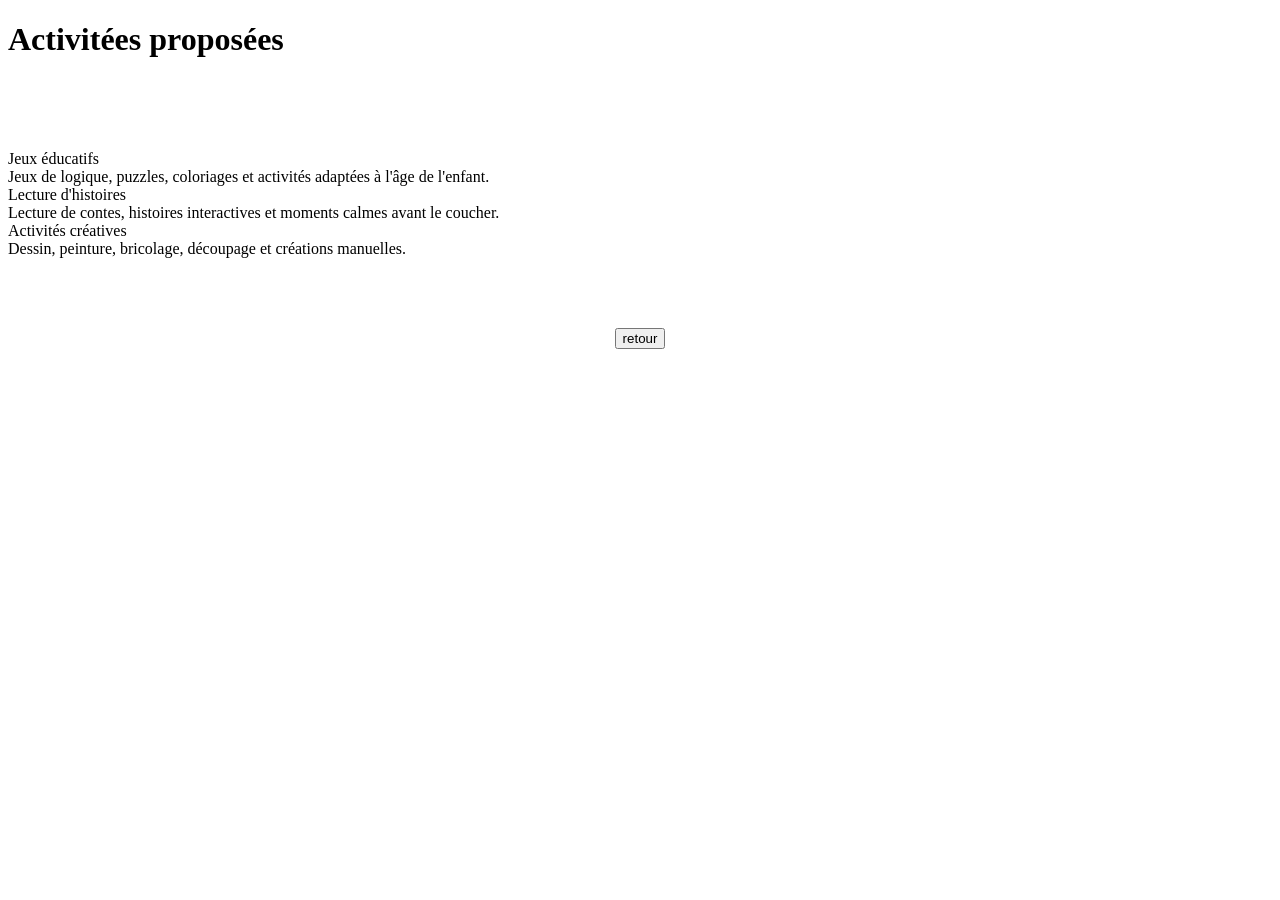
==== activitéesproposées.html @ b8dbf80c "Add proposed activities for babysitting in HTML This file contains proposed activities for babysitti" ====
<!DOCTYPE html>
<html>
  <head>
    <title>Baby sitting acctivitées proposées</title>
	<link rel="stylesheet" href="../styles/feuille3.css">
  </head>
  <body>
  <h1>Activitées proposées</h1>
  
  </br>
  </br>
  </br>
  
  <p>
	<div class="activite">
    Jeux éducatifs
    <div class="description">
        Jeux de logique, puzzles, coloriages et activités adaptées à l'âge de l'enfant.
    </div>
</div>

<div class="activite">
    Lecture d'histoires
    <div class="description">
        Lecture de contes, histoires interactives et moments calmes avant le coucher.
    </div>
</div>

<div class="activite">
    Activités créatives
    <div class="description">
        Dessin, peinture, bricolage, découpage et créations manuelles.
    </div>
</div>

</p>
	</br>
	</br>
	</br>
<center><a href="page d'accueil.html"> <button class="bouton"> retour</button></a>
	</body>
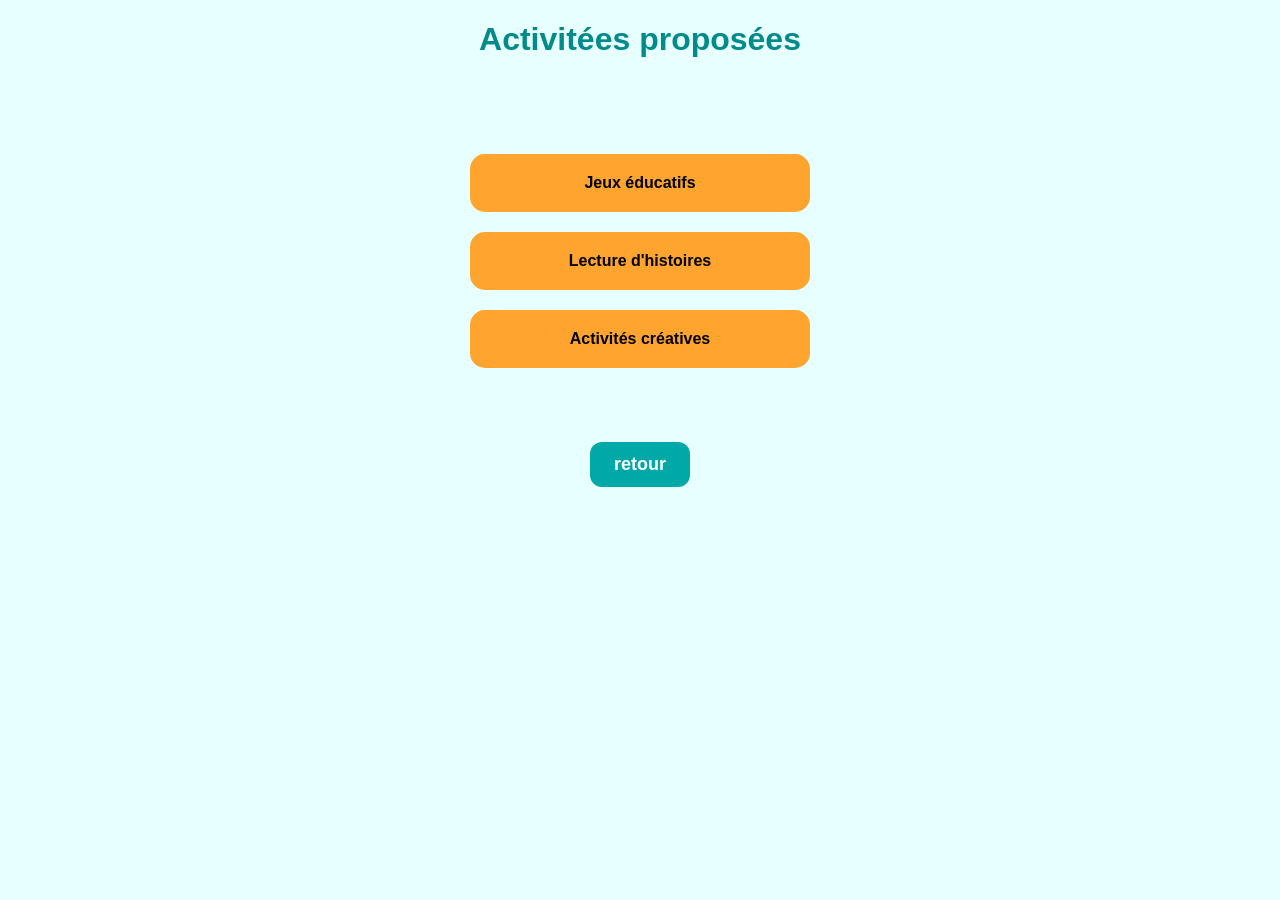
==== commit be93281d: "Fix stylesheet link in activitéesproposées.html" ====
--- a/activitéesproposées.html
+++ b/activitéesproposées.html
@@ -3,7 +3,7 @@
 <html>
   <head>
     <title>Baby sitting acctivitées proposées</title>
-	<link rel="stylesheet" href="../styles/feuille3.css">
+	<link rel="stylesheet" href="feuille3.css">
   </head>
   <body>
   <h1>Activitées proposées</h1>
@@ -38,5 +38,5 @@
 	</br>
 	</br>
 	</br>
-<center><a href="page d'accueil.html"> <button class="bouton"> retour</button></a>
+<center><a href="index.html"> <button class="bouton"> retour</button></a>
 	</body>
--- a/feuille3.css
+++ b/feuille3.css
@@ -0,0 +1,100 @@
+body {
+    background-color: #e8ffff;
+    color: black;
+    font-family: Arial, sans-serif;
+}
+
+h1 {
+    text-align: center;
+    color: #008b8b;
+}
+
+.activite {
+    width: 300px;
+    margin: 20px auto;
+    padding: 20px;
+    background-color: #FFA42E;
+    border-radius: 15px;
+    text-align: center;
+    font-weight: bold;
+	transition: background-color 0.3s;
+}
+.activite:hover {
+    background-color: #FF9000;
+}
+
+button {
+    background-color: #00a8a8;
+    color: white;
+    border: none;
+    border-radius: 12px;
+    padding: 12px 24px;
+    font-size: 18px;
+    font-weight: bold;
+    cursor: pointer;
+    transition: background-color 0.3s;
+}
+
+button:hover {
+    background-color: #007575;
+}
+
+.activite {
+    width: 300px;
+    margin: 20px auto;
+    padding: 20px;
+    background-color: #FFA42E;
+    border-radius: 15px;
+    text-align: center;
+    font-weight: bold;
+    position: relative;
+    cursor: pointer;
+	transition: background-color 0.3s;
+}
+
+.description {
+    display: none;
+    position: absolute;
+    top: 100%;
+    left: 0;
+    width: 100%;
+    margin-top: 10px;
+    padding: 15px;
+    background-color: white;
+    border: 2px solid #FFA42E;
+    border-radius: 10px;
+    box-sizing: border-box;
+    font-weight: normal;
+    z-index: 100;
+	transition: background-color 0.3s;
+}
+
+.activite:hover .description {
+    display: block;
+}
+
+
+
+table {
+    width: 70%;
+    margin: auto;
+    border-collapse: collapse;
+	border-spacing: 0;
+    background-color: white; /* même couleur que la page */
+    border: 3px solid orange;
+	border-radius: 25 px;
+	overflow: hidden;
+}
+
+th {
+    border: 2px solid orange;
+    padding: 12px;
+    background-color: #e8ffff;
+    color: #008b8b;
+}
+
+td {
+    border: 2px solid orange;
+    padding: 12px;
+    background-color: #e8ffff;
+}
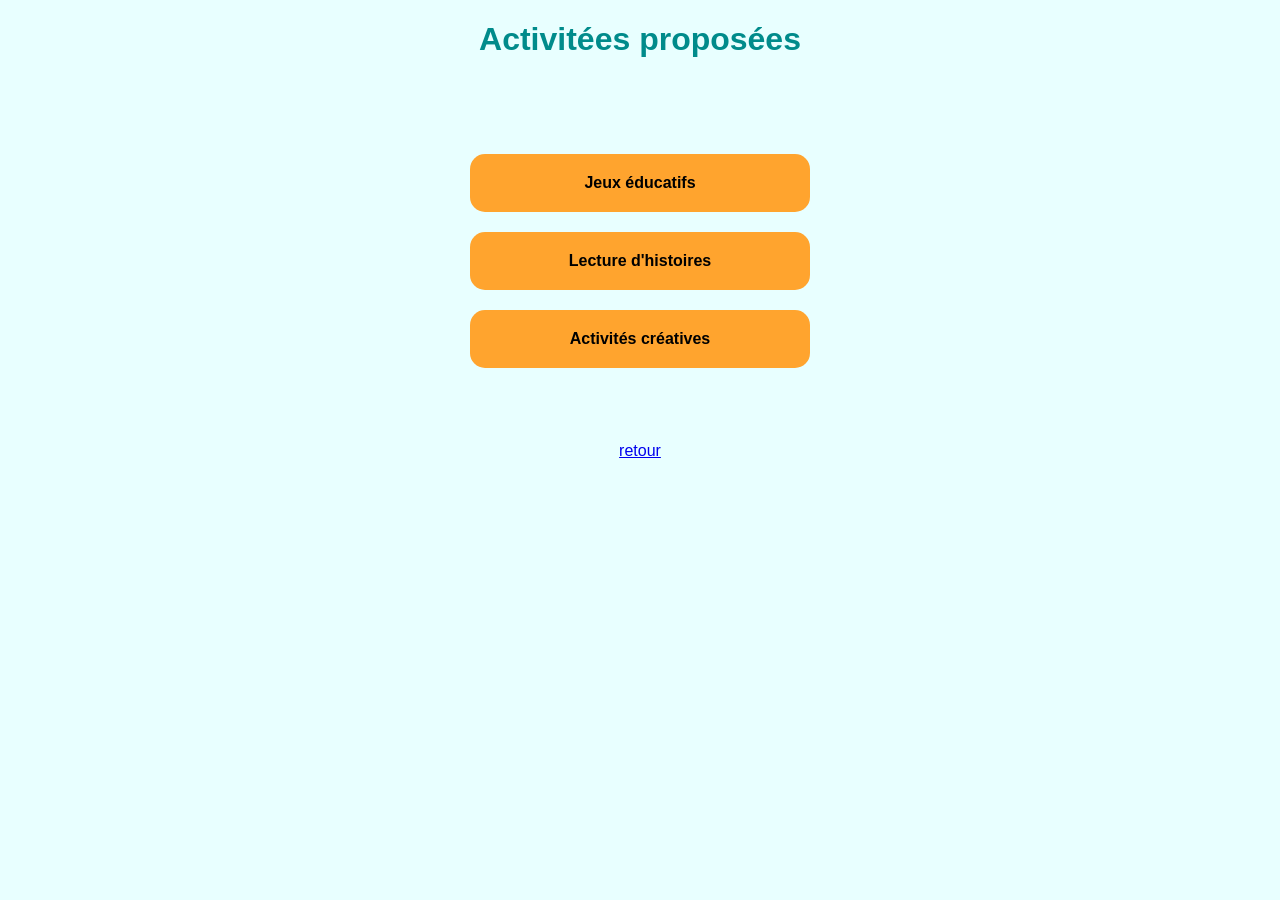
==== commit c01362a4: "Fix button markup for return link" ====
--- a/activitéesproposées.html
+++ b/activitéesproposées.html
@@ -38,5 +38,5 @@
 	</br>
 	</br>
 	</br>
-<center><a href="index.html"> <button class="bouton"> retour</button></a>
+<center><a href="index.html" class="bouton">retour</a>
 	</body>
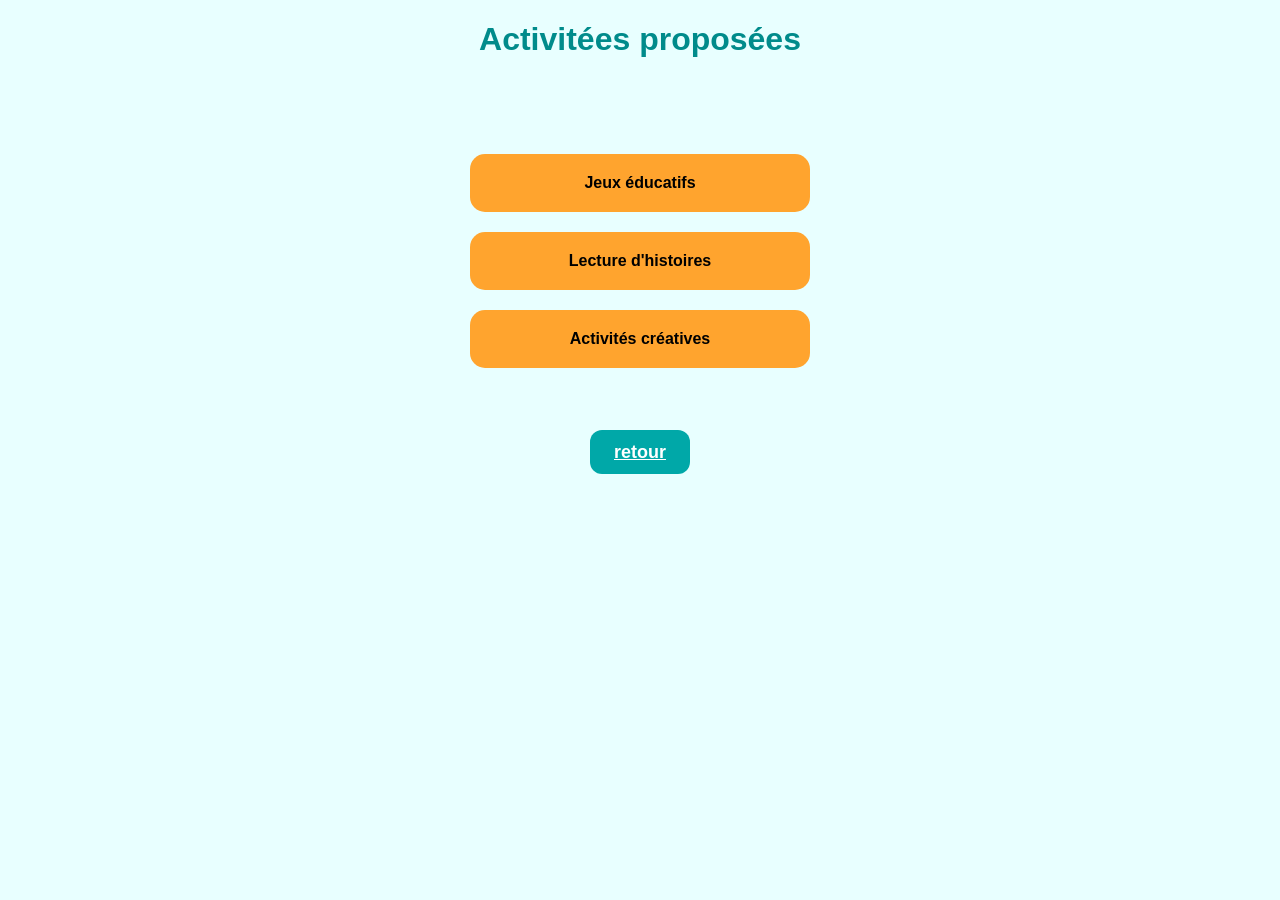
==== commit 2c3cf635: "Fix button class name in activitéesproposées.html" ====
--- a/activitéesproposées.html
+++ b/activitéesproposées.html
@@ -38,5 +38,5 @@
 	</br>
 	</br>
 	</br>
-<center><a href="index.html" class="bouton">retour</a>
+<center><a href="index.html" class="button">retour</a>
 	</body>
--- a/feuille3.css
+++ b/feuille3.css
@@ -23,7 +23,7 @@
     background-color: #FF9000;
 }
 
-button {
+.button {
     background-color: #00a8a8;
     color: white;
     border: none;
@@ -35,7 +35,7 @@
     transition: background-color 0.3s;
 }
 
-button:hover {
+.button:hover {
     background-color: #007575;
 }
 
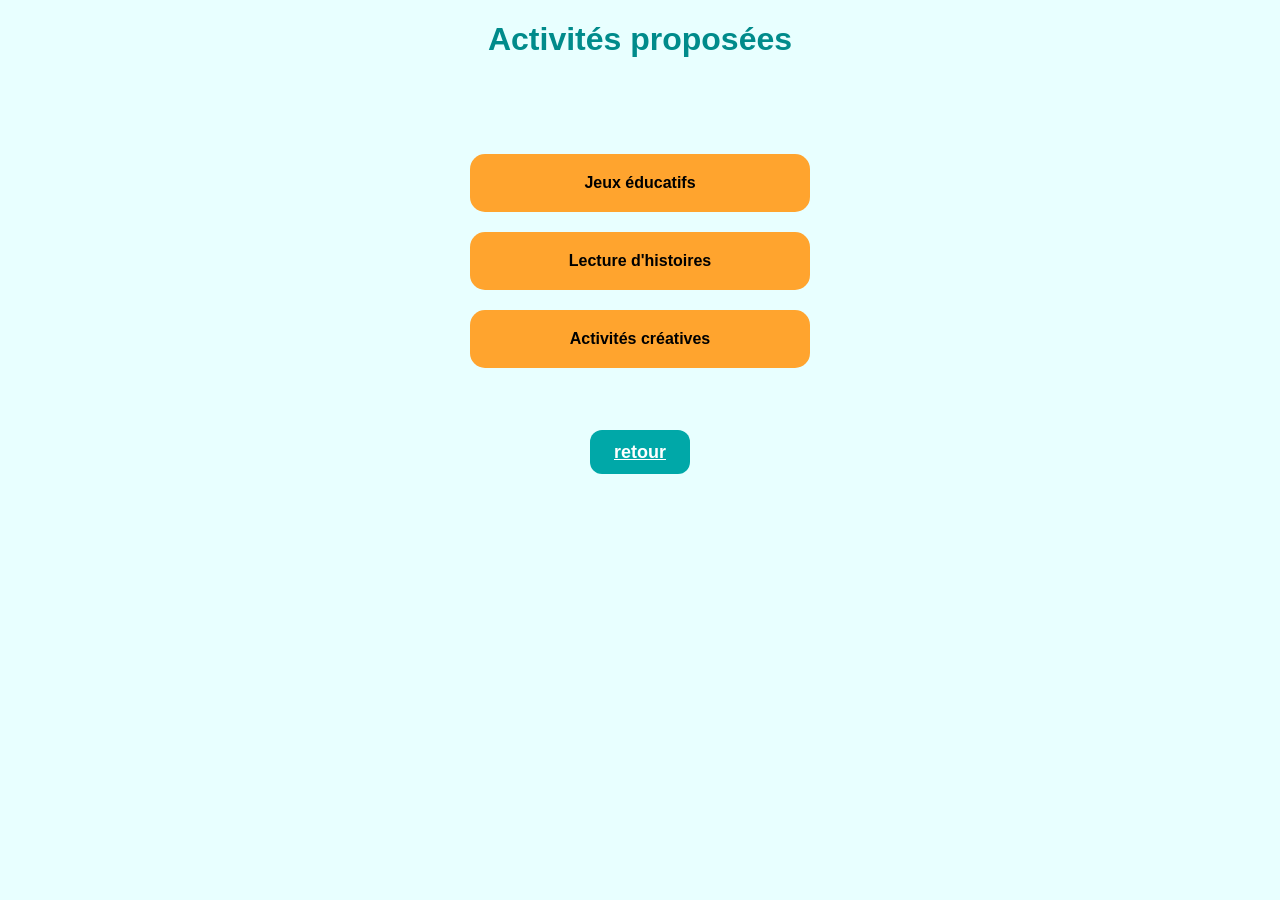
==== commit d4f3f9c6: "Fix spelling of 'activités' in HTML file" ====
--- a/activitéesproposées.html
+++ b/activitéesproposées.html
@@ -2,11 +2,11 @@
   <!DOCTYPE html>
 <html>
   <head>
-    <title>Baby sitting acctivitées proposées</title>
+    <title>Baby sitting activités proposées</title>
 	<link rel="stylesheet" href="feuille3.css">
   </head>
   <body>
-  <h1>Activitées proposées</h1>
+  <h1>Activités proposées</h1>
   
   </br>
   </br>
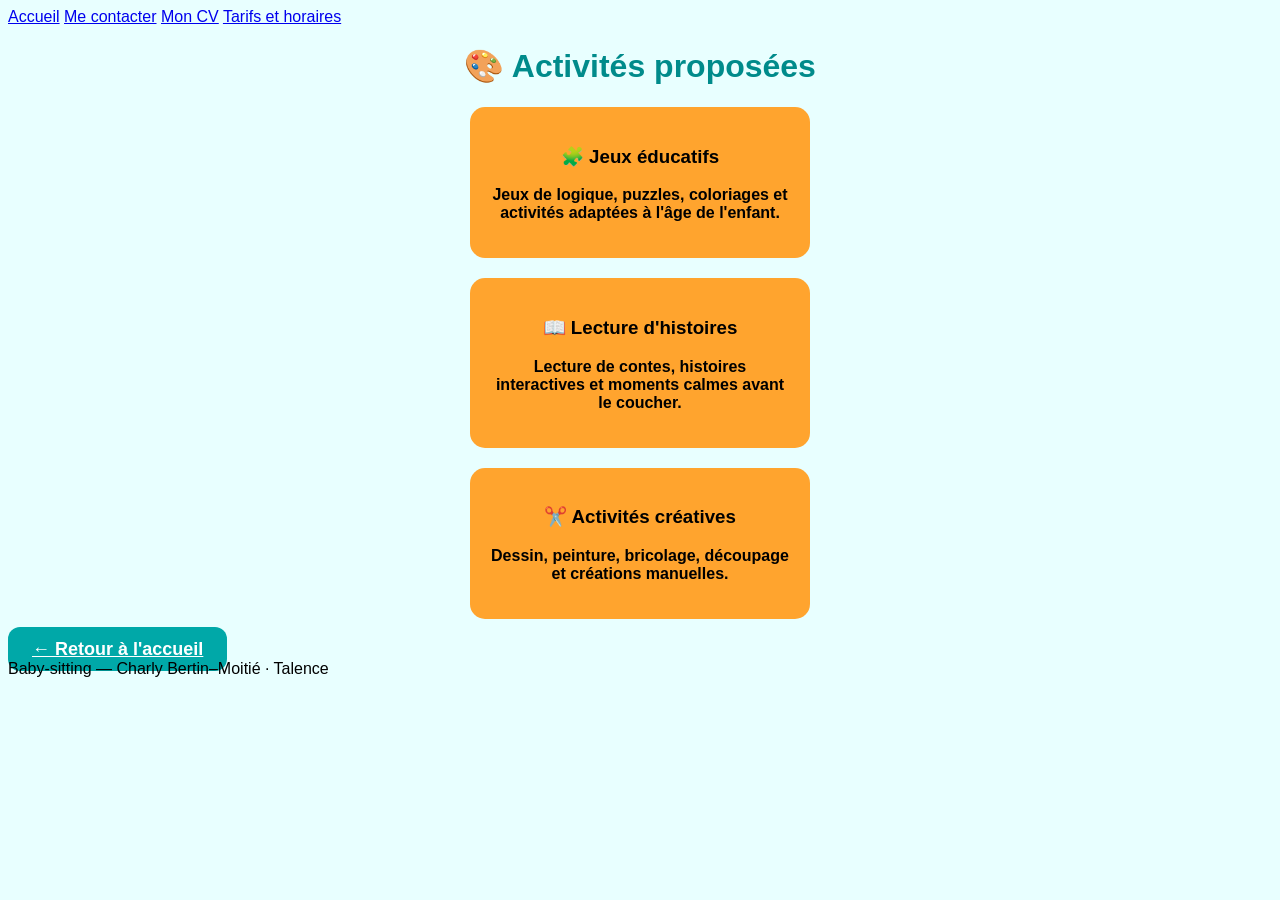
==== commit a273ffd1: "Refactor activitéesproposées.html with new layout Updated the HTML structure and added navigation li" ====
--- a/activitéesproposées.html
+++ b/activitéesproposées.html
@@ -1,42 +1,46 @@
-
-  <!DOCTYPE html>
-<html>
+<!DOCTYPE html>
+<html lang="fr">
   <head>
     <title>Baby sitting activités proposées</title>
-	<link rel="stylesheet" href="feuille3.css">
+    <link rel="stylesheet" href="feuille3.css">
+    <meta charset="UTF-8">
+    <meta name="viewport" content="width=device-width, initial-scale=1.0">
   </head>
   <body>
-  <h1>Activités proposées</h1>
-  
-  </br>
-  </br>
-  </br>
-  
-  <p>
-	<div class="activite">
-    Jeux éducatifs
-    <div class="description">
-        Jeux de logique, puzzles, coloriages et activités adaptées à l'âge de l'enfant.
-    </div>
-</div>
 
-<div class="activite">
-    Lecture d'histoires
-    <div class="description">
-        Lecture de contes, histoires interactives et moments calmes avant le coucher.
-    </div>
-</div>
+    <nav>
+      <a class="nav-link" href="index.html">Accueil</a>
+      <a class="nav-link" href="mecontacter.html">Me contacter</a>
+      <a class="nav-link" href="CV.html">Mon CV</a>
+      <a class="nav-link" href="tarifsethoraires.html">Tarifs et horaires</a>
+    </nav>
 
-<div class="activite">
-    Activités créatives
-    <div class="description">
-        Dessin, peinture, bricolage, découpage et créations manuelles.
-    </div>
-</div>
+    <main>
+      <h1>🎨 Activités proposées</h1>
 
-</p>
-	</br>
-	</br>
-	</br>
-<center><a href="index.html" class="button">retour</a>
-	</body>
+      <div class="activities">
+        <div class="activite">
+          <h3>🧩 Jeux éducatifs</h3>
+          <p>Jeux de logique, puzzles, coloriages et activités adaptées à l'âge de l'enfant.</p>
+        </div>
+
+        <div class="activite">
+          <h3>📖 Lecture d'histoires</h3>
+          <p>Lecture de contes, histoires interactives et moments calmes avant le coucher.</p>
+        </div>
+
+        <div class="activite">
+          <h3>✂️ Activités créatives</h3>
+          <p>Dessin, peinture, bricolage, découpage et créations manuelles.</p>
+        </div>
+      </div>
+
+      <a href="index.html" class="button">← Retour à l'accueil</a>
+    </main>
+
+    <footer>
+      Baby-sitting — Charly Bertin–Moitié · Talence
+    </footer>
+
+  </body>
+</html>
--- a/feuille3.css
+++ b/feuille3.css
@@ -98,3 +98,18 @@
     padding: 12px;
     background-color: #e8ffff;
 }
+.container {
+    width: min(1200px, 90%);
+    margin: 0 auto;
+}
+
+.cards {
+    display: grid;
+    grid-template-columns: repeat(3, 1fr);
+    gap: 20px;
+}
+@media (max-width: 768px) {
+    .cards {
+        grid-template-columns: 1fr;
+    }
+}
